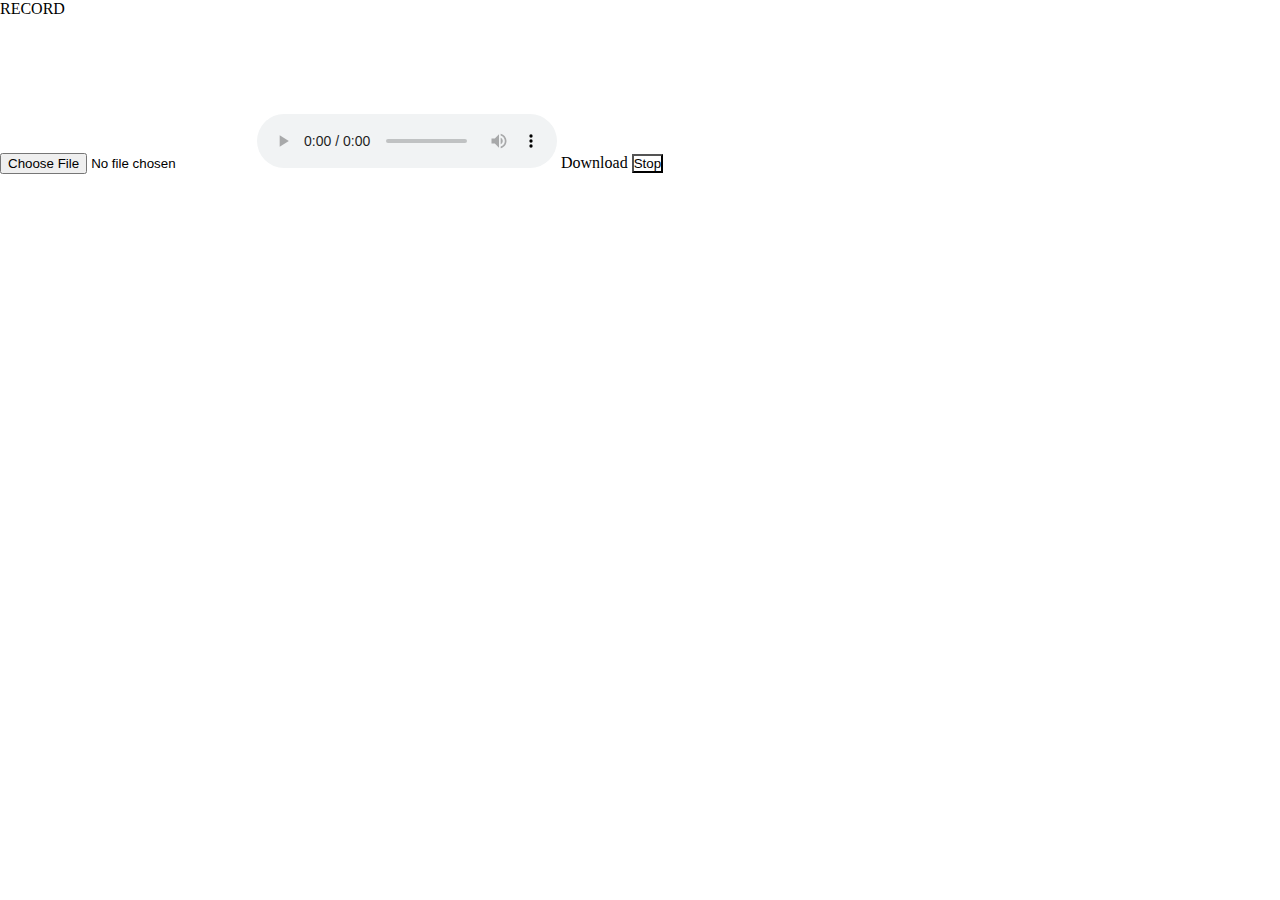
==== html/test.html @ f2b7ba08 "done" ====
<!DOCTYPE html>
<html lang="en">

<head>
    <meta charset="UTF-8">
    <meta name="viewport" content="width=device-width, initial-scale=1.0">
    <title>Document</title>
    <link rel="styleSheet" href="../css/style.css">
    <link rel="shortcut icon" href="">
</head>

<body>
    <div id='frequencyMeterBtn'>RECORD</div>
    <input type="file" accept="audio/*" id="songInput">
    <audio id="audioPlayer" controls></audio>
    <a id="download">Download</a>
    <button id="stop">Stop</button>
    <canvas id="canvas"></canvas>

</body>
<script src="../js/test.js"></script>

</html>
---- css/style.css ----
* {
    background-color: transparent;
    margin: 0;
    padding: 0;
    box-sizing: border-box;
    overflow: hidden;
    cursor: default;
}
i {
    cursor: pointer;
}
#app {
    height: 100vh;
    width: 100vw;
    
}

.showPassword {
    position: absolute;
    width: 15px;
    height: 15px;
    top: 8px;
    right: 25px;
    cursor: pointer;
}


#appLogo {
    background-image: url('../images/logo.png');
    background-size: contain;
    height: 200px;
    width: 100%;
    background-color: rgba(195, 201, 43, 0.2);
    border-radius: 10px;
    animation: logoEnd 2s ease-in-out;
    position: relative;
    color: rgba(228, 228, 228, 0.8);
}
#appLogo:hover {
    background-color: rgba(196, 201, 43, 0.6);
    animation: logoHover 2s ease-in-out;
    color: rgba(255, 255, 255, 0.9);
}
#appName {
    position: absolute;
    right: 150px;
    bottom: 35px;
    font-size: 22px;
    font-weight: bolder;
}
#appSlogan {
    position: absolute;
    right: 15px;
    bottom: 15px;
    font-size: 18px;
    font-weight: bold;
    font-style: oblique;
}



.alertAttention {
    animation: alertAttention 3s;
}
#alertWrapper {
    position: fixed;
    width: 100vw;
    display: flex;
    align-items: center;
    justify-content: center;
    flex-flow: column nowrap;
}

#alertWrapper .alert {
    display: flex;
    font-weight: bolder;
    width: 400px;
    background-color: rgb(241, 241, 241);
    color: rgb(206, 0, 0);
    text-align: center;
    flex-flow: row;
    justify-content: center;
    font-size: 20px;
    padding: 5px 10px 5px 10px;
}
#alertWrapper #alertTitle {
    border-radius: 0px 0px 10px 10px;
    padding: 0px 10px 10px 10px !important;
    font-weight: 400;
    font-size: 19px;
}
#alertWrapper:hover .alert{
    font-weight: 600 !important;
    background-color: rgb(206, 0, 0);
    color: rgb(241, 241, 241);
}







@keyframes logoHover {
    0% {
        background-color: rgba(195, 201, 43, 0.2);
        color: rgba(228, 228, 228, 0.8);
    }
    100% {
        background-color: rgba(196, 201, 43, 0.6);
        color: rgba(255, 255, 255, 0.9);
    }
}
@keyframes logoEnd {
    0% {
        background-color: rgba(196, 201, 43, 0.6);
        color: rgba(255, 255, 255, 0.9);
    }
    100% {
        background-color: rgba(195, 201, 43, 0.2);
        color: rgba(228, 228, 228, 0.8);
    }
}
@keyframes alertAttention {
    0%{
        background-color: rgb(206, 0, 0);
        height: 100vh;
        padding-top: 100vh;
    }
    5% {
        background-color: transparent;
    }
    10% {
        background-color: rgb(206, 0, 0);
    }
    15% {
        background-color: transparent;
    }
    20% {
        background-color: rgb(206, 0, 0);
    }
    25% {
        background-color: transparent;
    }
    30% {
        background-color: rgb(206, 0, 0);
    }
    35%{
        height: auto;
        padding: 0;
        background-color: transparent;
    }
    40%{
        background-color: rgb(206, 0, 0);
    }
    45%{
        background-color: transparent;
    }
    50% {
        background-color: rgb(206, 0, 0);
    }
    55%{
        background-color: transparent;
    }
    60%{
        background-color: rgb(206, 0, 0);
    }
    65%{
        background-color: transparent;
    }
    70%{
        background-color: rgb(206, 0, 0);
    }
    75% {
        background-color: transparent;
    }
    80%{
        background-color: rgb(206, 0, 0);
    }
    85%{
        background-color: transparent;
    }
    90%{
        background-color: rgb(206, 0, 0);
    }
    95%{
        background-color: transparent;
    }
    100% {
        background-color: rgb(206, 0, 0);
    }
}
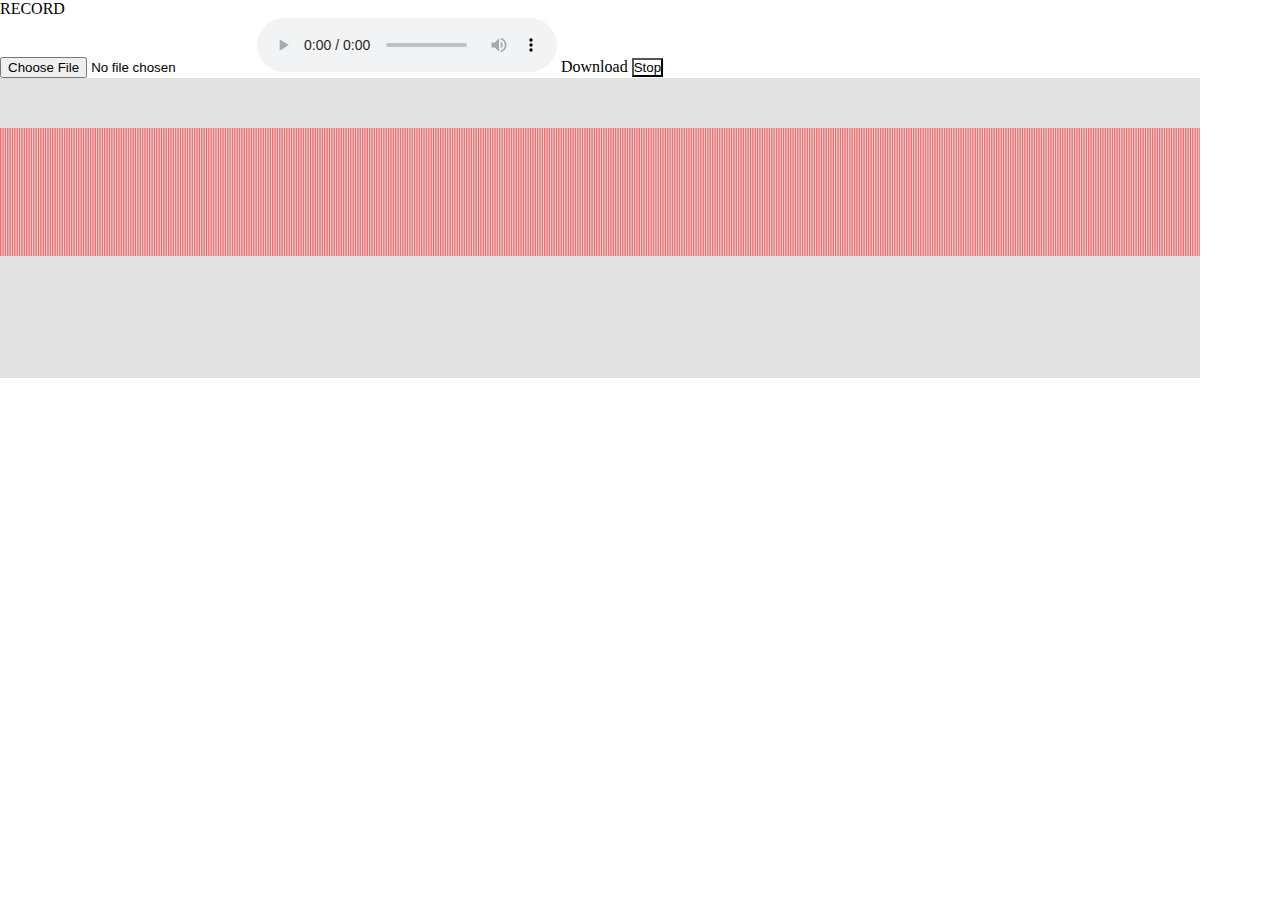
==== commit bd1856e5: "done two function button" ====
--- a/html/test.html
+++ b/html/test.html
@@ -12,10 +12,11 @@
 <body>
     <div id='frequencyMeterBtn'>RECORD</div>
     <input type="file" accept="audio/*" id="songInput">
-    <audio id="audioPlayer" controls></audio>
+    <!-- <audio id="audioPlayer" src="../sounds/piano/A1.ogg" controls></audio> -->
+    <audio id="audioPlayer" src="" controls></audio>
     <a id="download">Download</a>
     <button id="stop">Stop</button>
-    <canvas id="canvas"></canvas>
+    <canvas id="canvas" width="1200px" height="800px"></canvas>
 
 </body>
 <script src="../js/test.js"></script>
--- a/css/style.css
+++ b/css/style.css
@@ -5,6 +5,7 @@
     box-sizing: border-box;
     overflow: hidden;
     cursor: default;
+    user-select: none;
 }
 i {
     cursor: pointer;
@@ -12,7 +13,7 @@
 #app {
     height: 100vh;
     width: 100vw;
-    
+    background-color: rgba(71, 2, 0, 0.267);
 }
 
 .showPassword {
